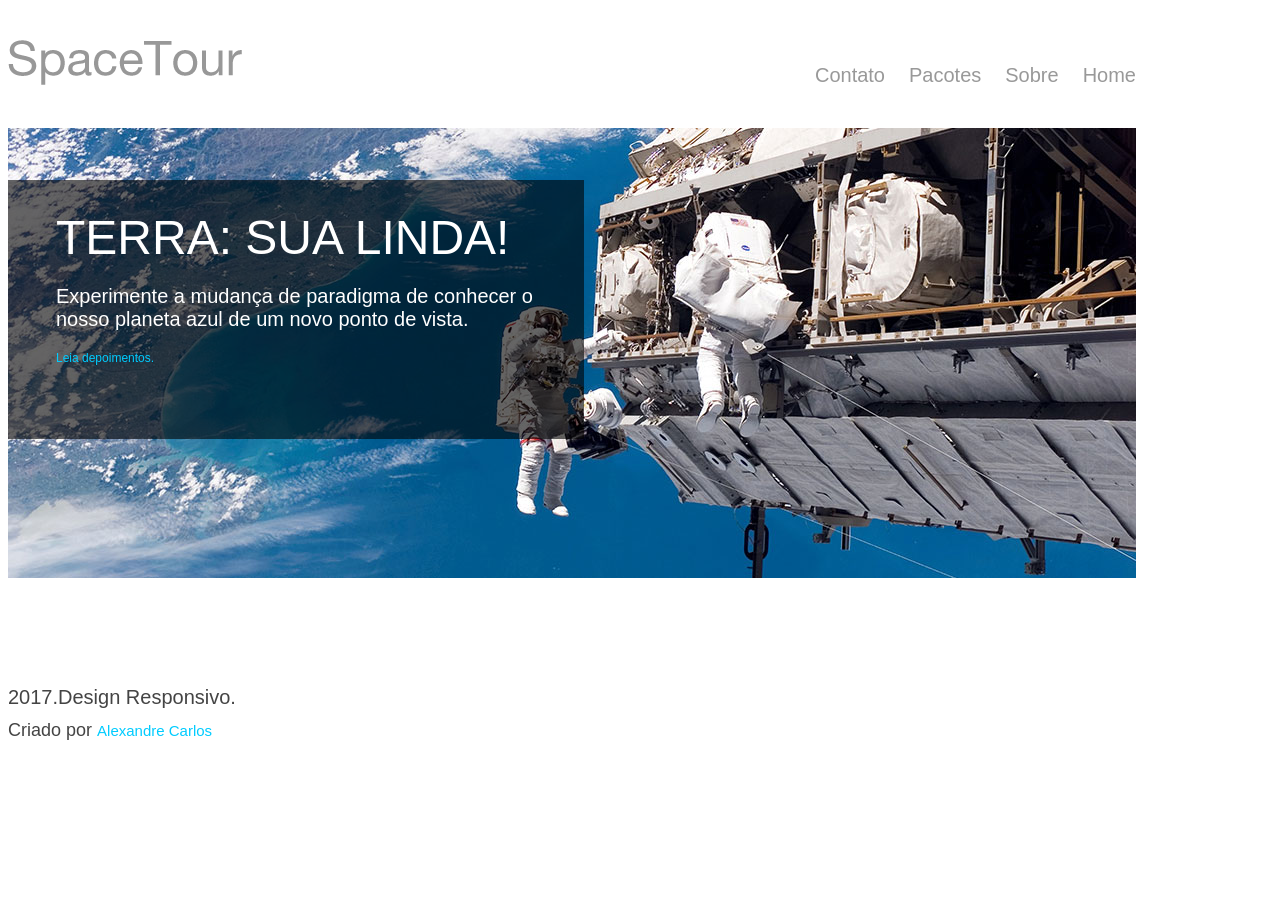
==== terra.html @ 5dd886cf "Finalizado" ====
<!DOCTYPE html>
<html lang="en" dir="ltr">
  <head>
    <meta charset="utf-8">
    <meta name="viewport" content="width=device-width,initial-scale=1">
    <title>Terra sua linda</title>
    <link rel="stylesheet" href="css/estilo.css" type="text/css">
  </head>
  <body>
    <div id="container">

      <header class="cabecalho">
          <img src="img/logo-spacetours.png" alt="Logo Space Tours">
        <ul class="menu">
          <li> <a href="#">Home</a> </li>
          <li> <a href="#">Sobre</a> </li>
          <li> <a href="#">Pacotes</a> </li>
          <li> <a href="#">Contato</a> </li>
        </ul>
      </header>

      <section class="banner">
          <img src="img/banner.jpg" alt="Banner">
        <div class="box">
          <h1>TERRA: SUA LINDA!</h1>
          <p>Experimente a mudança de paradigma de conhecer o nosso planeta azul de um novo ponto de vista.</p>
          <a href="#">Leia depoimentos.</a>
        </div>
      </section>

      <footer class="rodape">
        <p>2017.Design Responsivo.</p>
        <div class="creditos">
          <small> Criado por <a href="#"> Alexandre Carlos </a> </small>
        </div>
      </footer>

    </div>
  </body>
</html>
---- css/estilo.css ----
body {
  font-size: 12px;
  font-family:  "Helvetica Neue" , "Helvetica" , "Arial" , sans-serif;
  color: #444;
}

#container {
  max-width: 1128px;
}

a {
  color: #00ccff;
  text-decoration: none;
  font-size: 12px;
}

p {
  font-size: 20px;
}

a:hover {
  text-decoration: underline;
}

figure {
  max-width: 100%;
}

.cabecalho {
  width: 100%;
  height: 48px;
  margin: 40px 0 40px 0;
}

.logo {
  float: left;
}

.menu {
  float: right;
}

.menu li {
  float: right;
  display: inline;
  font-size: 14px;
  margin: 12px 0 0 24px;
  list-style: none;
}

.menu li a {
  font-size: 20px;
  color: #999;
}

.banner img {
  height: 450px;
  margin-bottom: 55px;
  position: relative;
}

.box {
  width: 480px;
  padding: 30px 48px 74px 48px; /*Era "30px 48px 30px 48px" mudei pra 74 pra ficar parecido com o pdf*/
  position: absolute; top: 180px;
  background-color: rgba(0,0,0,0.6);
}

.box p {
  font-size: 20px;
  color: #fff;
}

.box h1 {
  margin-top: 0;
  margin-bottom: 0;
  font-size: 48px;
  font-weight: 200;
  color: #fff;
}

.rodape {
  width: 100%;
  margin: 30px 0 30px 0;
  float: left;
  font-size: 30px;
}

.rodape p {
  margin-bottom: 0;
}

.rodape small {
  font-size: 18px;
}

.rodape a {
  font-size: 15px;
}
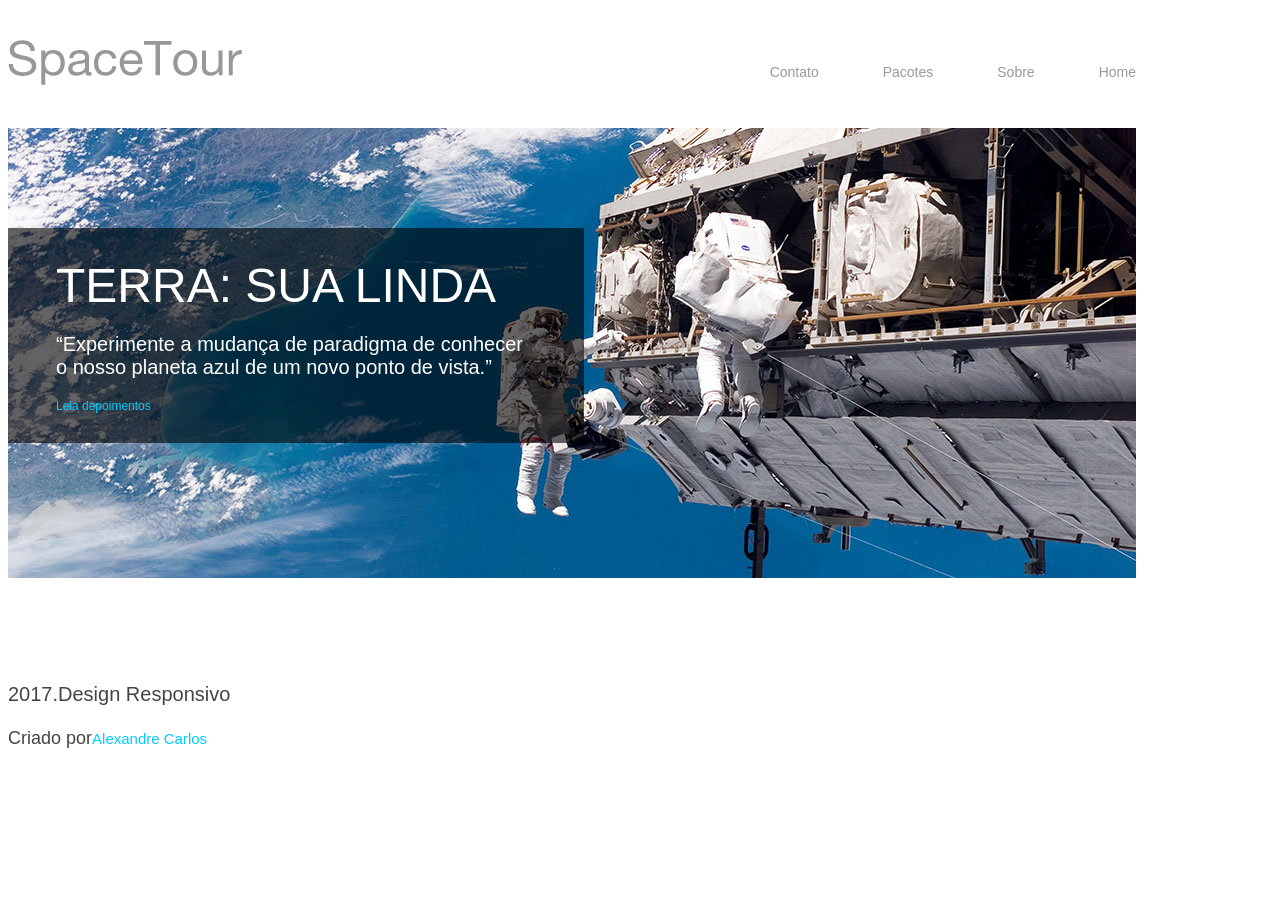
==== commit 6d7c5575: "inserção do rodapé e concerto da classe box" ====
--- a/terra.html
+++ b/terra.html
@@ -1,40 +1,40 @@
 <!DOCTYPE html>
-<html lang="en" dir="ltr">
+<html lang="pt-br" dir="ltr">
   <head>
     <meta charset="utf-8">
-    <meta name="viewport" content="width=device-width,initial-scale=1">
-    <title>Terra sua linda</title>
-    <link rel="stylesheet" href="css/estilo.css" type="text/css">
+    <title>Terra</title>
+    <link rel="stylesheet" href="estilo.css">
   </head>
   <body>
-    <div id="container">
+    <div class="container">
 
       <header class="cabecalho">
-          <img src="img/logo-spacetours.png" alt="Logo Space Tours">
-        <ul class="menu">
-          <li> <a href="#">Home</a> </li>
-          <li> <a href="#">Sobre</a> </li>
-          <li> <a href="#">Pacotes</a> </li>
-          <li> <a href="#">Contato</a> </li>
-        </ul>
+        <img src="logo-spacetours.png" alt="logo escrito spacetours" class="logo">
+        <nav class="menu">
+          <li>
+            <a href="#">   <ul>Home</ul> </a>
+            <a href="#">   <ul>Sobre</ul> </a>
+            <a href="#">   <ul>Pacotes</ul> </a>
+            <a href="#">   <ul>Contato</ul> </a>
+          </li>
+
+        </nav>
       </header>
 
       <section class="banner">
-          <img src="img/banner.jpg" alt="Banner">
+        <img src="banner.jpg" alt="Banner com uma imagem da terra e alguns astronautas">
         <div class="box">
-          <h1>TERRA: SUA LINDA!</h1>
-          <p>Experimente a mudança de paradigma de conhecer o nosso planeta azul de um novo ponto de vista.</p>
-          <a href="#">Leia depoimentos.</a>
+
+          <h1>TERRA: SUA LINDA</h1>
+          <p>“Experimente a mudança de paradigma de conhecer o nosso planeta azul de um novo ponto de vista.”</p>
+          <a href="#">Leia depoimentos</a>
         </div>
       </section>
 
       <footer class="rodape">
-        <p>2017.Design Responsivo.</p>
-        <div class="creditos">
-          <small> Criado por <a href="#"> Alexandre Carlos </a> </small>
-        </div>
+        <p>2017.Design Responsivo</p> <p><small class="creditos">Criado por<a href="#">Alexandre Carlos</a>  </small></p>
       </footer>
+    </div>
 
-    </div>
   </body>
 </html>
--- a/estilo.css
+++ b/estilo.css
@@ -0,0 +1,85 @@
+body{
+  font-size: 12px;
+  font-family: "Helvetica Neue", "Helvetica", "Arial";
+  color: #444;
+}
+
+p{
+  font-size: 20px;
+}
+a{
+  color: #00ccff;
+  text-decoration: none;
+  font-size: 12px;
+}
+a:hover{
+  text-decoration: underline;
+}
+img{
+  max-width: 100%;
+}
+
+.container{
+  max-width: 1128px;
+}
+.cabecalho{ /*Fez a lista ir para traz da imagem*/
+  width: 100%;
+  height: 48px;
+  margin-top: 40px;
+  margin-bottom: 40px;
+}
+.logo{
+  float: left;
+}
+.menu ul, li{
+  float: right;
+  display: inline;
+  font-size:14px;
+  margin-left: 24px;
+  margin-top: 12px;
+
+}
+.menu a{
+  font-size: 20px;
+  color: #999;
+}
+.banner{ /*fez os items quebrarem*/
+  height: 450px;
+  margin-bottom: 55px;
+  position: relative;
+}
+.box{
+  width: 480px;
+  padding: 30px 48px 30px 48px;
+  background-color: rgba(0,0,0,0.6);
+  position: absolute;
+  top: 100px;
+
+}
+.box p{
+  font-size: 20px;
+  color: #fff;
+}
+.box h1{
+  margin-top: 0;
+  margin-bottom: 0;
+  font-size: 48px;
+  color: #fff;
+  font-weight: 200;
+}
+.rodape{
+  width: 100%;
+  margin-top: 30px;
+  margin-bottom: 30px;
+  float: left;
+  font-size: 30px;
+}
+.rodape p{
+  margin-bottom: 0;
+}
+.rodape small{
+  font-size: 18px;
+}
+.rodape a{
+  font-size: 15px;
+}
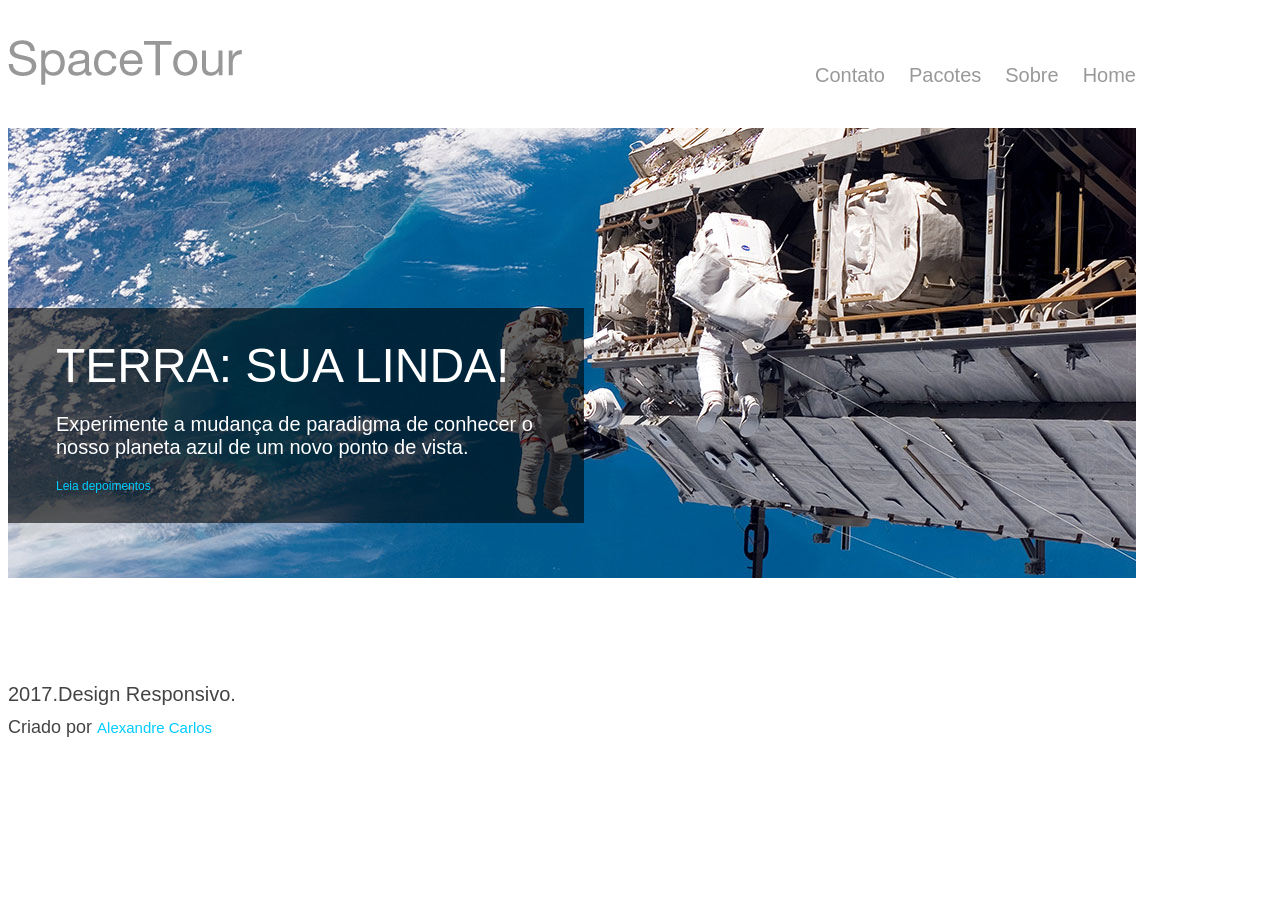
==== commit 17e91335: "versão v1.1 da página do site terra-sualinda" ====
--- a/terra.html
+++ b/terra.html
@@ -1,40 +1,38 @@
 <!DOCTYPE html>
-<html lang="pt-br" dir="ltr">
-  <head>
-    <meta charset="utf-8">
-    <title>Terra</title>
-    <link rel="stylesheet" href="estilo.css">
-  </head>
-  <body>
-    <div class="container">
+    <html lang="pt-br" dir="ltr">
+    <head>
+        <meta name="viewport" content="width=device-witdh, initial-scale = 1">
+        <meta charset="UTF-8">
+        <link rel="stylesheet" href="css/estilo.css" type="text/css">
+        <title>Terra</title>
+    </head>
+    <body>
+        <div id="container">
+            <header class="cabecalho">
+                <img src="img/logo-spacetours.png" alt="Logo do site" class="logo">
+                <nav class="menu">
+                    <ul>
+                        <li><a href="#">Home</a></li>
+                        <li><a href="#">Sobre</a></li>
+                        <li><a href="#">Pacotes</a></li>
+                        <li><a href="#">Contato</a></li>
+                    </ul>
+                </nav>
+            </header>
 
-      <header class="cabecalho">
-        <img src="logo-spacetours.png" alt="logo escrito spacetours" class="logo">
-        <nav class="menu">
-          <li>
-            <a href="#">   <ul>Home</ul> </a>
-            <a href="#">   <ul>Sobre</ul> </a>
-            <a href="#">   <ul>Pacotes</ul> </a>
-            <a href="#">   <ul>Contato</ul> </a>
-          </li>
+            <section class="banner">
+                <img src="img/banner.jpg" alt="Banner">
+                <div class="box">
+                    <h1>TERRA: SUA LINDA!</h1>
+                    <p>Experimente a mudança de paradigma de conhecer o nosso planeta azul de um novo ponto de vista.</p>
+                    <a href="#">Leia depoimentos</a>
+                </div>
+            </section>
 
-        </nav>
-      </header>
-
-      <section class="banner">
-        <img src="banner.jpg" alt="Banner com uma imagem da terra e alguns astronautas">
-        <div class="box">
-
-          <h1>TERRA: SUA LINDA</h1>
-          <p>“Experimente a mudança de paradigma de conhecer o nosso planeta azul de um novo ponto de vista.”</p>
-          <a href="#">Leia depoimentos</a>
+            <footer class="rodape">
+                <p>2017.Design Responsivo.</p>
+                <small class="creditos">Criado por <a href="#">Alexandre Carlos</a></small>
+            </footer>
         </div>
-      </section>
-
-      <footer class="rodape">
-        <p>2017.Design Responsivo</p> <p><small class="creditos">Criado por<a href="#">Alexandre Carlos</a>  </small></p>
-      </footer>
-    </div>
-
-  </body>
-</html>
+    </body>
+</html>
--- a/css/estilo.css
+++ b/css/estilo.css
@@ -0,0 +1,105 @@
+body{
+    font-size: 12px;
+    font-family: "Helvetica Neue","Helvetica", "Arial", sans-serif;
+    color: #444;
+}
+
+#container{
+    max-width: 1128px;
+}
+
+a{
+    color: #00ccff;
+    text-decoration: none;
+    font-size: 12px;
+}
+
+p{
+    font-size: 20px;
+}
+
+
+a:hover{
+    text-decoration: underline;
+}
+
+img{
+    max-width: 100%;
+}
+
+.cabecalho{
+    width: 100%;
+    height: 48px;
+    margin-top: 40px;
+    margin-bottom: 40px;
+}
+
+.logo{
+    float: left;
+}
+
+.menu{
+    float: right;
+}
+
+li{
+    float: right;
+    display: inline;
+    font-size: 14px;
+    margin-left: 24px;
+    margin-top: 12px;
+    font-style: none;
+}
+
+li a{
+    font-size: 20px;
+    color: #999;
+}
+
+
+.banner{
+    height: 450px;
+    margin-bottom: 55px;
+    position: relative;
+}
+
+.box{
+    width: 480px;
+    padding: 30px 48px;
+    position: absolute;
+    top: 180px;
+    background-color: rgba(0,0,0,0.6);
+}
+
+.box p{
+    font-size: 20px;
+    color: #fff;
+}
+
+h1{
+    margin-top: 0;
+    margin-bottom: 0;
+    font-size: 48px;
+    font-weight: 200;
+    color: #fff;
+}
+
+.rodape{
+    width: 100%;
+    margin-top: 30px;
+    margin-bottom: 30px;
+    float: left;
+    font-size: 30px;
+}
+
+.rodape p{
+    margin-bottom: 0;
+}
+
+.rodape small{
+    font-size: 18px;
+}
+
+footer a{
+    font-size: 15px;
+}
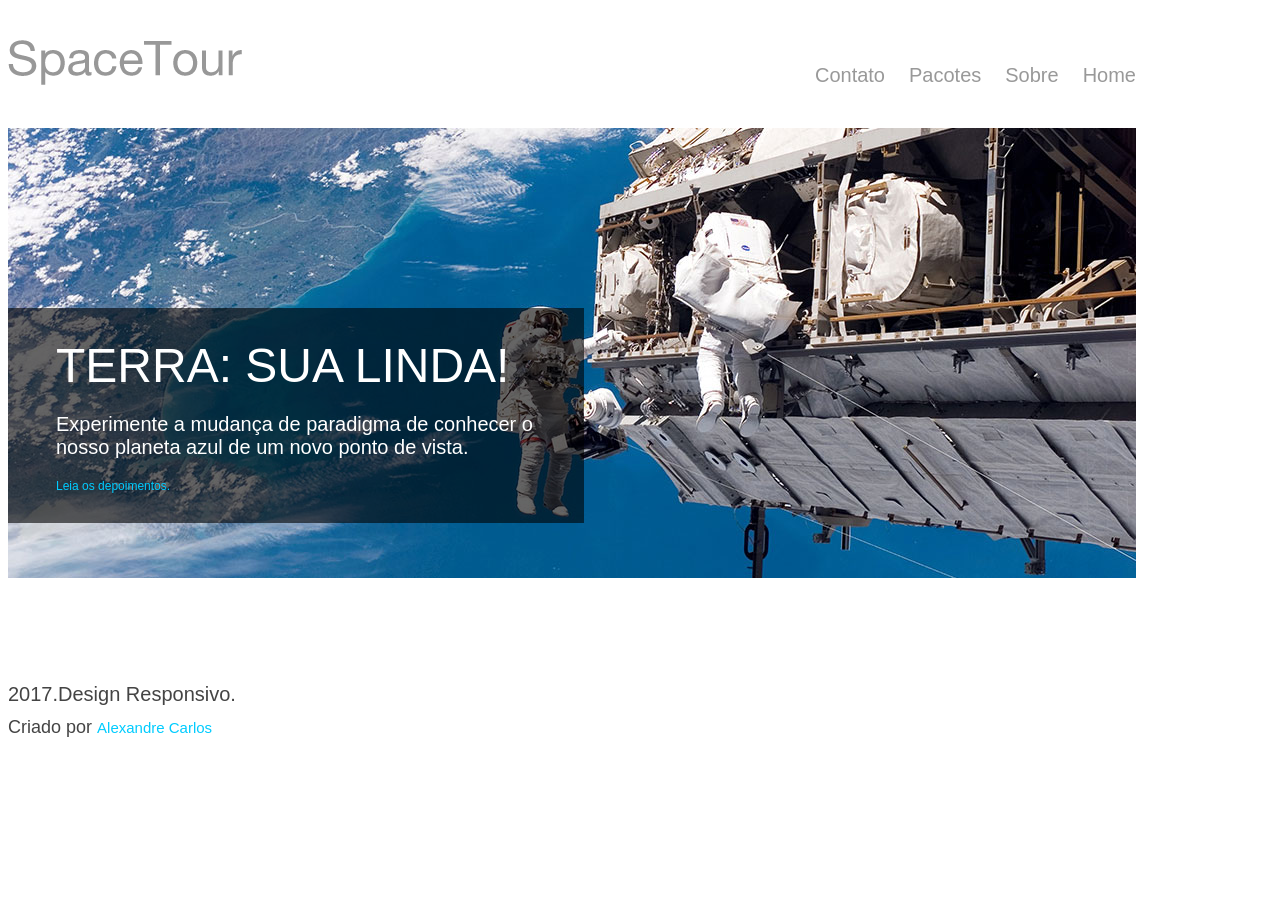
==== commit 8f1c6241: "Atividade avaliativa (Gabriel Caiana - 84593)" ====
--- a/terra.html
+++ b/terra.html
@@ -1,38 +1,40 @@
 <!DOCTYPE html>
-    <html lang="pt-br" dir="ltr">
-    <head>
-        <meta name="viewport" content="width=device-witdh, initial-scale = 1">
-        <meta charset="UTF-8">
-        <link rel="stylesheet" href="css/estilo.css" type="text/css">
-        <title>Terra</title>
-    </head>
-    <body>
-        <div id="container">
+<html lang="pt-br">
+<head>
+    <meta charset="UTF-8">
+    <meta name="viewport" content="width=device-width, initial-scale=1.0">
+    <title>Terra sua linda</title>
+    <link rel="stylesheet" type="text/css" href="style.css">
+</head>
+<body>
+    <div class="container">
+        <div id="layout">
             <header class="cabecalho">
-                <img src="img/logo-spacetours.png" alt="Logo do site" class="logo">
+                <img src="logo-spacetours.png" class="logo" title="Space tour" alt="logo do site - Space tour" />
                 <nav class="menu">
                     <ul>
-                        <li><a href="#">Home</a></li>
-                        <li><a href="#">Sobre</a></li>
-                        <li><a href="#">Pacotes</a></li>
-                        <li><a href="#">Contato</a></li>
+                        <a href="#"><li>Contato</li></a>
+                        <a href="#"><li>Pacotes</li></a>
+                        <a href="#"><li>Sobre</li></a>
+                        <a href="#"><li>Home</li></a>
                     </ul>
                 </nav>
             </header>
-
+            
             <section class="banner">
-                <img src="img/banner.jpg" alt="Banner">
+                <img src="banner.jpg" title="Banner do site" alt="Imagem de astronautas em órbita">
                 <div class="box">
                     <h1>TERRA: SUA LINDA!</h1>
                     <p>Experimente a mudança de paradigma de conhecer o nosso planeta azul de um novo ponto de vista.</p>
-                    <a href="#">Leia depoimentos</a>
+                    <a href="#">Leia os depoimentos.</a>
                 </div>
             </section>
 
-            <footer class="rodape">
+            <footer>
                 <p>2017.Design Responsivo.</p>
-                <small class="creditos">Criado por <a href="#">Alexandre Carlos</a></small>
+                <small>Criado por <a href="#">Alexandre Carlos </a></small>
             </footer>
         </div>
-    </body>
+    </div>
+</body>
 </html>
--- a/style.css
+++ b/style.css
@@ -0,0 +1,100 @@
+body {
+    font-size: 12px;
+    font-family: Helvetica Neue, Helvetica, Arial;
+    color: #444;
+}
+
+.container {
+    max-width: 1128px;
+}
+
+a {
+    color: #00ccff;
+    text-decoration: none;
+    font-size: 12px;
+}
+
+a:hover {
+    text-decoration: underline;
+}
+
+img {
+    max-width: 100%;
+}
+
+p {
+    font-size: 20px;
+}
+
+.cabecalho {
+    max-width: 100%;
+    height: 48px;
+    margin: 40px 0;
+}
+
+.cabecalho .logo {
+    float: left;
+}
+
+.cabecalho .menu {
+    float: right;
+}
+
+.cabecalho .menu ul {
+    display: flex;
+    list-style: none;
+}
+
+.cabecalho .menu ul li {
+    font-size: 14px;
+    margin-left: 24px;
+    margin-top: 12px;
+    font-size: 20px;
+    color: #999;
+}
+
+.banner {
+    height: 450px;
+    margin-bottom: 55px;
+    position: relative;
+}
+
+.banner .box {
+    width: 480px;
+    padding: 30px 48px;
+    position: absolute;
+    top: 180px;
+    background-color: rgba(0, 0, 0, 0.6);
+}
+
+.banner .box h1 {
+    margin-top: 0;
+    margin-bottom: 0;
+    font-size: 48px;
+    font-weight: 200;
+    color: #fff;
+}
+
+.banner .box p {
+    font-size: 20px;
+    color: #fff;
+}
+
+footer {
+    width: 100%;
+    margin: 30px 0;
+    font-size: 30px;
+    float: left;
+}
+
+footer p {
+    margin-bottom: 0;
+}
+
+footer small {
+    font-size: 18px;
+}
+
+footer a {
+    font-size: 15px;
+}
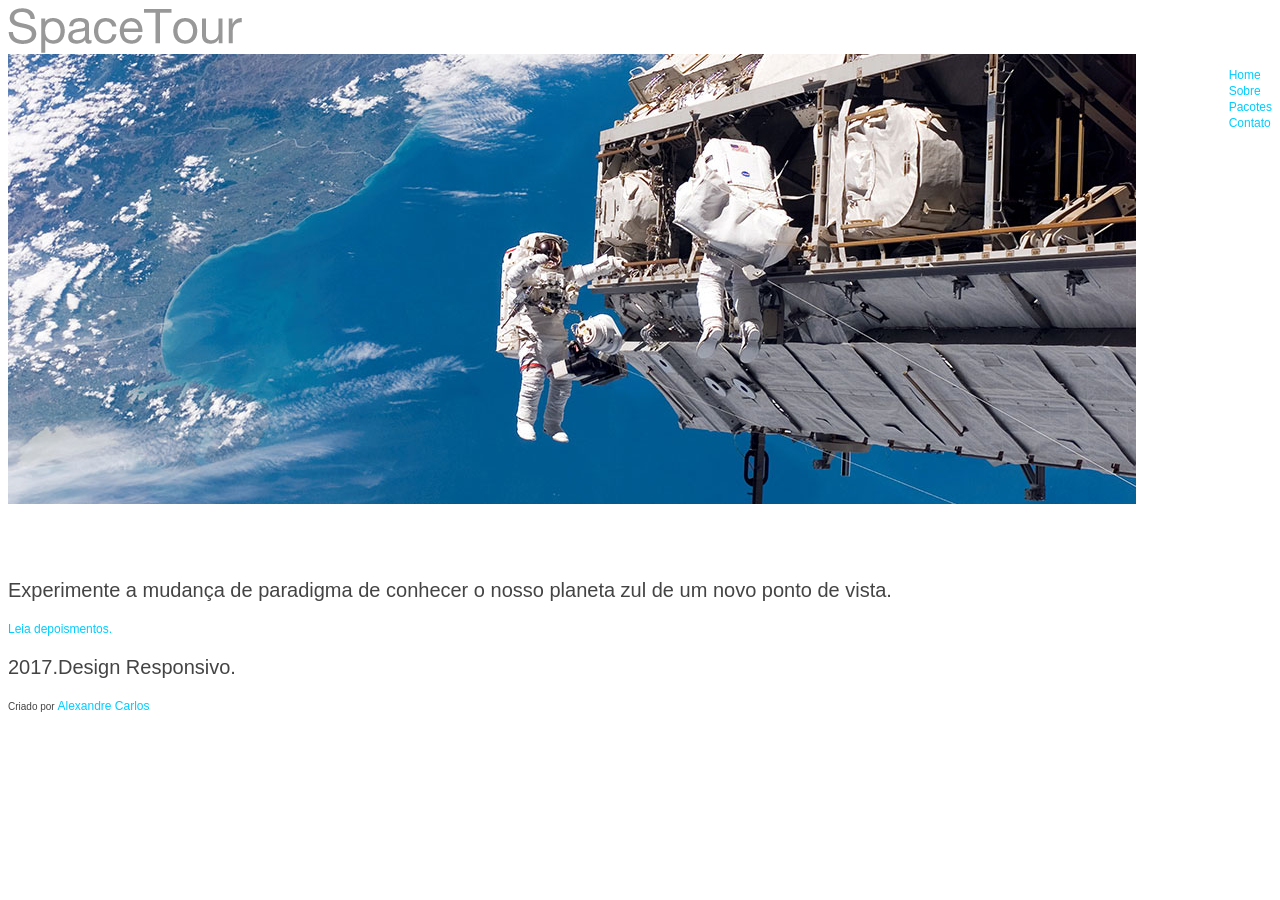
==== commit 9aba4f07: "exercise done" ====
--- a/terra.html
+++ b/terra.html
@@ -1,40 +1,36 @@
-<!DOCTYPE html>
-<html lang="pt-br">
-<head>
-    <meta charset="UTF-8">
-    <meta name="viewport" content="width=device-width, initial-scale=1.0">
-    <title>Terra sua linda</title>
-    <link rel="stylesheet" type="text/css" href="style.css">
-</head>
-<body>
-    <div class="container">
-        <div id="layout">
-            <header class="cabecalho">
-                <img src="logo-spacetours.png" class="logo" title="Space tour" alt="logo do site - Space tour" />
-                <nav class="menu">
+<html>  
+    <head>
+        <title>Terra sua linda</title>
+        <meta charset="UTF-8">
+        <link rel="stylesheet" href="estilo.css">
+    </head>
+    <body>
+        <div class="#container">
+            <header class="#cabecalho">
+                <img src="logo-spacetours.png" class="#logo">
+                <nav class="#menu">
                     <ul>
-                        <a href="#"><li>Contato</li></a>
-                        <a href="#"><li>Pacotes</li></a>
-                        <a href="#"><li>Sobre</li></a>
-                        <a href="#"><li>Home</li></a>
+                        <li><a href="#">Home</a></li> 
+                        <li><a href="#">Sobre</a></li> 
+                        <li><a href="#">Pacotes</a></li> 
+                        <li><a href="#">Contato</a></li> 
                     </ul>
                 </nav>
             </header>
-            
-            <section class="banner">
-                <img src="banner.jpg" title="Banner do site" alt="Imagem de astronautas em órbita">
-                <div class="box">
+            <section class="#banner">
+                <img src="banner.jpg">
+                <div class="#box">
                     <h1>TERRA: SUA LINDA!</h1>
-                    <p>Experimente a mudança de paradigma de conhecer o nosso planeta azul de um novo ponto de vista.</p>
-                    <a href="#">Leia os depoimentos.</a>
+                    <p>Experimente a mudança de paradigma de conhecer o nosso planeta zul de 
+                        um novo ponto de vista.
+                    </p>
+                    <a href="#">Leia depoismentos.</a>
                 </div>
             </section>
-
-            <footer>
+            <footer class="#rodape">
                 <p>2017.Design Responsivo.</p>
-                <small>Criado por <a href="#">Alexandre Carlos </a></small>
+                <small class="#creditos">Criado por <a href="#">Alexandre Carlos</a></small>
             </footer>
         </div>
-    </div>
-</body>
+    </body>
 </html>
--- a/estilo.css
+++ b/estilo.css
@@ -0,0 +1,97 @@
+body {
+    font-size: 12px;
+    font-family: Arial, Helvetica, sans-serif;
+    color: #444;
+}
+
+#container {
+    max-width: 1128px;
+}
+
+a {
+    color: #00ccff;
+    text-decoration: none;
+    font-size: 12px;   
+}
+
+a:active {
+    text-decoration: underline;
+}
+
+p {
+    font-size: 20px;
+}
+
+img {
+    max-width: 100%;
+}
+
+#cabecalho {
+    width: 100%;
+    height: 48px;
+    margin-top: 40px;
+    margin-bottom: 40px;
+}
+
+#logo {
+    float: left;
+}
+
+#menu {
+    float: right;
+}
+
+ul {
+    float: right;
+    font-size: 14px;
+    margin-left: 24px;
+    margin-top: 12px;
+    list-style: none;
+    align-items: baseline;
+}
+
+li:a {
+    font-size: 20px;
+    color: #999;
+}
+
+#banner {
+    height: 450px;
+    margin-bottom: 55px;
+    position: relative;
+}
+
+#box {
+    width: 480px;
+    padding: 30px 48px 30px 48px;
+    position: absolute;
+    background-color: rgba(0, 0, 0, 0.6);
+}
+
+#box:p {
+    font-size: 20px;
+    color: #fff;
+}
+
+h1 {
+    margin-top: 0;
+    margin-bottom: 0;
+    font-size: 48px;
+    font-weight: 200;
+    color: #fff;
+}
+
+#footer {
+    width: 100%;
+    margin: 30px 0 30px 0;
+    float: left;
+    font-size: 30px;
+}
+
+#footer:p {
+    margin-bottom: 0;
+}
+
+#footer:small {
+    font-size: 18px;
+}
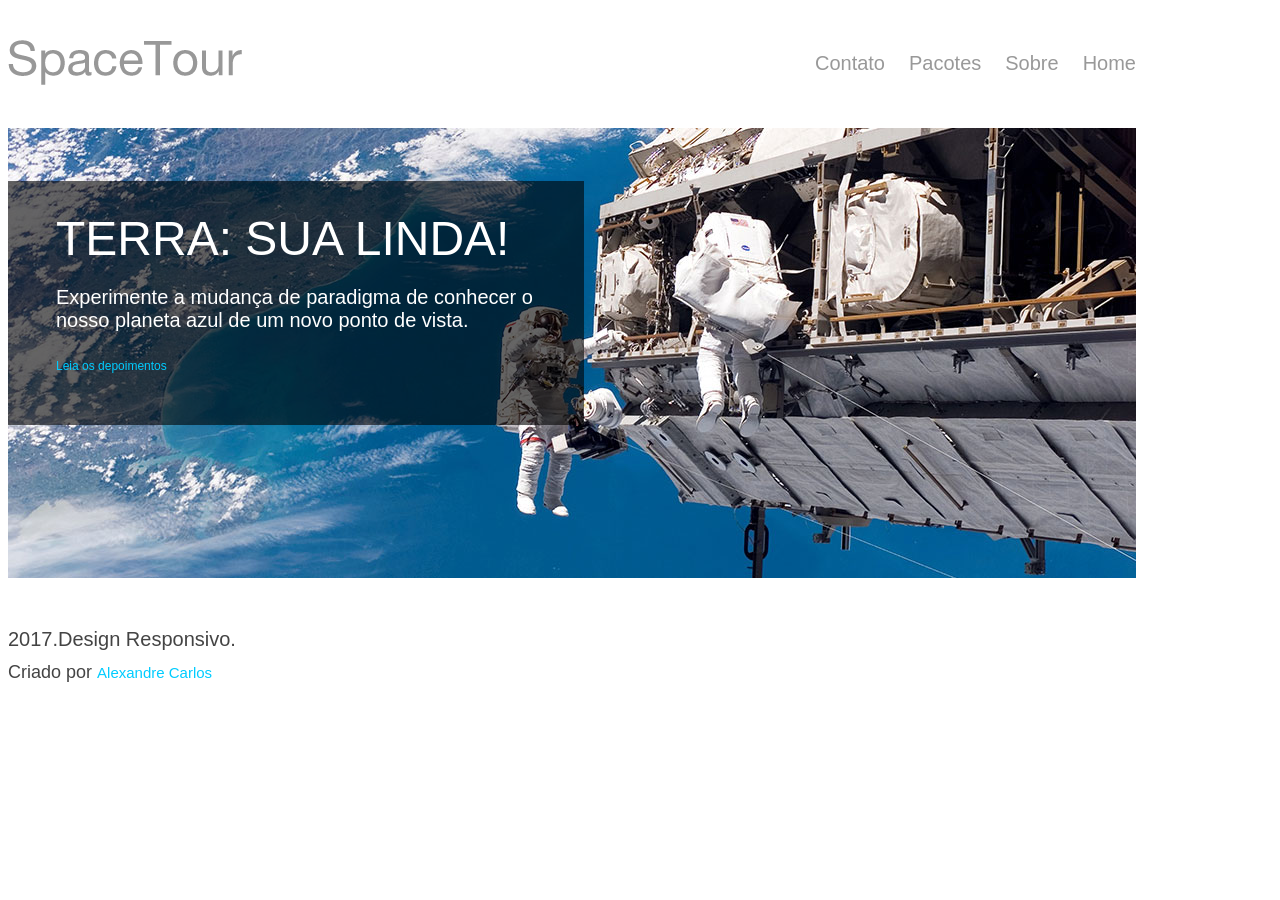
==== commit fb9452d9: "Merge pull request #1 from 1TDST/allanreis Allanreis" ====
--- a/terra.html
+++ b/terra.html
@@ -1,36 +1,37 @@
-<html>  
-    <head>
-        <title>Terra sua linda</title>
-        <meta charset="UTF-8">
-        <link rel="stylesheet" href="estilo.css">
-    </head>
-    <body>
-        <div class="#container">
-            <header class="#cabecalho">
-                <img src="logo-spacetours.png" class="#logo">
-                <nav class="#menu">
-                    <ul>
-                        <li><a href="#">Home</a></li> 
-                        <li><a href="#">Sobre</a></li> 
-                        <li><a href="#">Pacotes</a></li> 
-                        <li><a href="#">Contato</a></li> 
-                    </ul>
-                </nav>
-            </header>
-            <section class="#banner">
-                <img src="banner.jpg">
-                <div class="#box">
-                    <h1>TERRA: SUA LINDA!</h1>
-                    <p>Experimente a mudança de paradigma de conhecer o nosso planeta zul de 
-                        um novo ponto de vista.
-                    </p>
-                    <a href="#">Leia depoismentos.</a>
-                </div>
-            </section>
-            <footer class="#rodape">
-                <p>2017.Design Responsivo.</p>
-                <small class="#creditos">Criado por <a href="#">Alexandre Carlos</a></small>
-            </footer>
-        </div>
-    </body>
-</html>+<!DOCTYPE html>
+<html lang="pt-br" dir="ltr">
+  <head>
+    <meta charset="utf-8">
+    <meta name="viewport" content="width=device-width, initial-scale=1">
+    <title>SpaceTours</title>
+    <link rel="stylesheet" href="css/estilo.css" type="text/css">
+  </head>
+  <body>
+  <div id="container">
+
+    <header class="cabecalho">
+      <img src="img/logo-spacetours.png" alt="logo da spacetours" class="logo">
+      <ul class="menu">
+        <li><a href="#">Home</a></li>
+        <li><a href="#">Sobre</a></li>
+        <li><a href="#">Pacotes</a></li>
+        <li><a href="#">Contato</a></li>
+      </ul>
+    </header>
+    <section class="banner">
+      <img src="img/banner.jpg" alt="Banner com astronautas em um satelite com a terra de fundo">
+      <div class="box">
+        <h1>TERRA: SUA LINDA!</h1>
+        <p>Experimente a mudança de paradigma de conhecer o nosso
+          planeta azul de um novo ponto de vista.</p>
+        <p><a href="#">Leia os depoimentos</a></p>
+      </div>
+    </section>
+    <footer class="rodape">
+      <p>2017.Design Responsivo.</p>
+      <small>Criado por <a href="#">Alexandre Carlos</a></small>
+    </footer>
+
+  </div>
+  </body>
+</html>
--- a/css/estilo.css
+++ b/css/estilo.css
@@ -0,0 +1,89 @@
+body {
+  font-size: 12px;
+  font-family: 'Helvetica Neue', 'Helvetica', 'Arial', sans-serif;
+  color: #444;
+}
+
+#container{
+  max-width: 1128px;
+}
+a{
+  color: #00ccff;
+  text-decoration: none;
+  font-size: 12px;
+}
+p{
+  font-size: 20px;
+}
+a:hover{
+  text-decoration: underline;
+}
+img{
+  max-width: 100%;
+}
+
+.cabecalho{
+  width: 100%;
+  height: 48px;
+  margin-top: 40px;
+  margin-bottom: 40px;
+}
+
+.logo{
+  float: left;
+}
+
+.menu li{
+  float: right;
+  display: inline;
+  font-size: 14px;
+  margin-left: 24px;
+  margin-top: 12px;
+  list-style: none;
+}
+.menu li a{
+  font-size: 20px;
+  color: #999;
+}
+
+.banner{
+  height: 450px;
+  margin-bottom: 0px;
+  position: relative;
+}
+
+.box{
+  width: 480px;
+  padding: 30px 48px 30px 48px;
+  position: absolute;
+  bottom: 153px;
+  background-color: rgba(0, 0, 0, 0.6);
+}
+.box p{
+  font-size: 20px;
+  color: #fff;
+}
+.box h1{
+  margin-top: 0;
+  margin-bottom: 0;
+  font-size: 48px;
+  font-weight: lighter;
+  color: #fff;
+}
+
+.rodape{
+  width: 100%;
+  margin-top: 30px;
+  margin-bottom: 30px;
+  float: left;
+  font-size: 30px;
+}
+.rodape p{
+  margin-bottom: 0;
+}
+.rodape small{
+  font-size: 18px;
+}
+.rodape a{
+  font-size: 15px;
+}
